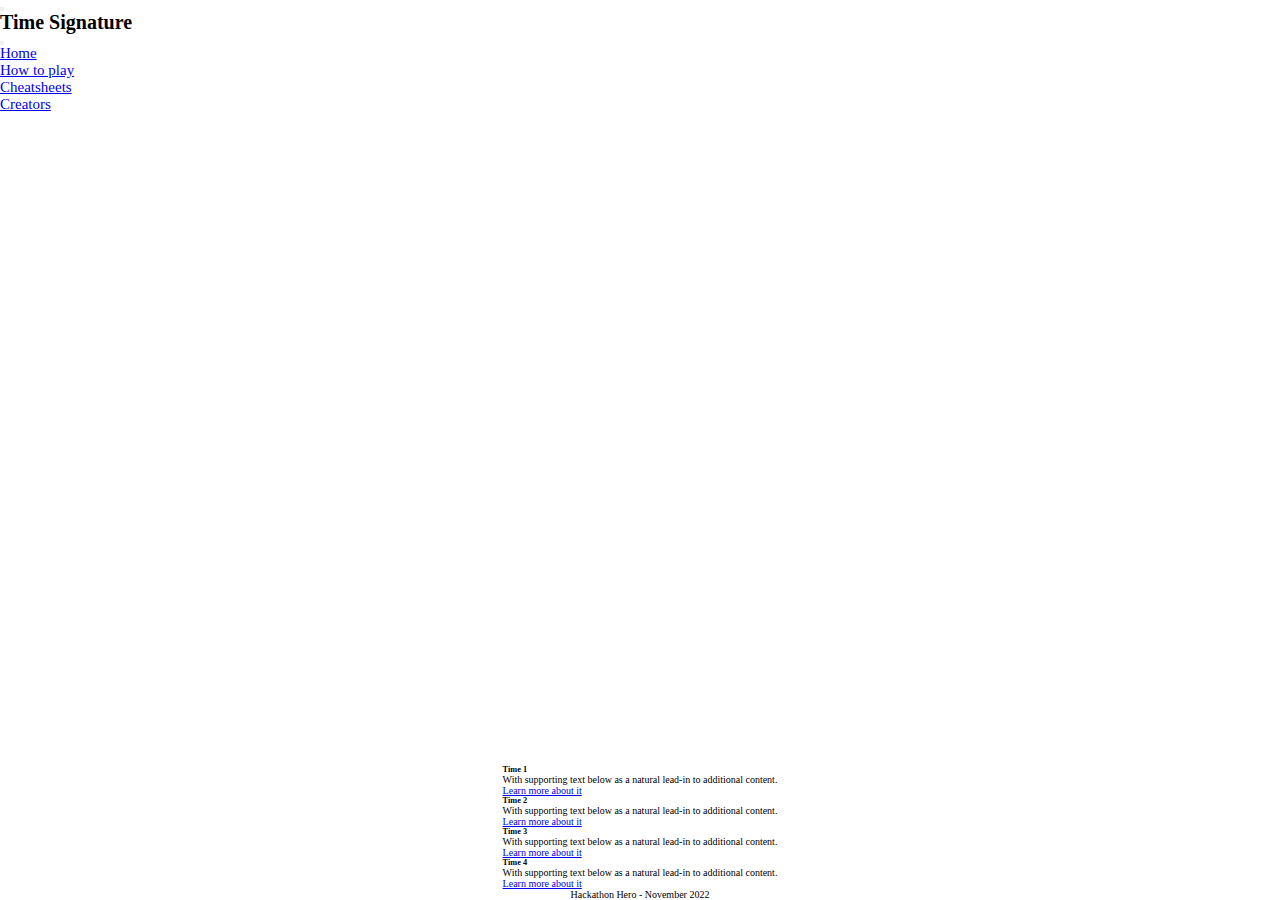
==== cheatsheet.html @ 94d0a2f8 "Merge branch 'main' into js-basic" ====
<!DOCTYPE html>
<html lang="en">

<head>
    <meta charset="UTF-8">
    <meta http-equiv="X-UA-Compatible" content="IE=edge">
    <meta name="viewport" content="width=device-width, initial-scale=1.0">

    <!-- Bootstrap 5 CSS only -->
    <link href="https://cdn.jsdelivr.net/npm/bootstrap@5.2.2/dist/css/bootstrap.min.css" rel="stylesheet"
        integrity="sha384-Zenh87qX5JnK2Jl0vWa8Ck2rdkQ2Bzep5IDxbcnCeuOxjzrPF/et3URy9Bv1WTRi" crossorigin="anonymous">
    <!-- links html to the css file in the assets folder -->
    <link rel="stylesheet" href="/assets/css/style.css">

    <title>Time Signature</title>
</head>

<body>
    <!-- Navbar -->
    <nav class="navbar bg-light fixed-top">
        <div class="container-fluid">
          <button class="navbar-toggler" type="button" data-bs-toggle="offcanvas" data-bs-target="#offcanvasNavbar" aria-controls="offcanvasNavbar">
            <span class="navbar-toggler-icon"></span>
          </button>
          <div class="offcanvas offcanvas-start" tabindex="-1" id="offcanvasNavbar" aria-labelledby="offcanvasNavbarLabel">
            <div class="offcanvas-header">
              <h5 class="offcanvas-title" id="offcanvasNavbarLabel">Time Signature</h5>
              <button type="button" class="btn-close" data-bs-dismiss="offcanvas" aria-label="Close"></button>
            </div>
            <div class="offcanvas-body">
              <ul class="navbar-nav justify-content-end flex-grow-1 pe-3">
                <li class="nav-item">
                  <a class="nav-link active" aria-current="page" href="index.html">Home</a>
                </li>
                <li class="nav-item">
                    <a class="nav-link" href="how-to-play.html">How to play</a>
                  </li>
                <li class="nav-item">
                  <a class="nav-link" href="cheatsheet.html">Cheatsheets</a>
                </li>
                <li class="nav-item push-down d-flex">
                    <a class="nav-link" href="creators.html">Creators</a>
                </li>
              </ul>
            </div>
          </div>
        </div>
      </nav>
      <!-- End of navbar -->

      <!-- Main content -->
      <main>
        <div class="container main-content">
            <div class="row">
                <div class="col-sm-6">
                  <div class="card">
                    <div class="card-body">
                      <h5 class="card-title">Time 1</h5>
                      <p class="card-text">With supporting text below as a natural lead-in to additional content.</p>
                      <a href="#" class="btn btn-primary">Learn more about it</a>
                    </div>
                  </div>
                </div>
                <div class="col-sm-6">
                  <div class="card">
                    <div class="card-body">
                      <h5 class="card-title">Time 2</h5>
                      <p class="card-text">With supporting text below as a natural lead-in to additional content.</p>
                      <a href="#" class="btn btn-primary">Learn more about it</a>
                    </div>
                  </div>
                </div>
              </div>
              <div class="row">
                <div class="col-sm-6">
                  <div class="card">
                    <div class="card-body">
                      <h5 class="card-title">Time 3</h5>
                      <p class="card-text">With supporting text below as a natural lead-in to additional content.</p>
                      <a href="#" class="btn btn-primary">Learn more about it</a>
                    </div>
                  </div>
                </div>
                <div class="col-sm-6">
                  <div class="card">
                    <div class="card-body">
                      <h5 class="card-title">Time 4</h5>
                      <p class="card-text">With supporting text below as a natural lead-in to additional content.</p>
                      <a href="#" class="btn btn-primary">Learn more about it</a>
                    </div>
                  </div>
                </div>
              </div>
        </div>
      </main>
      <!-- End of main content -->

      <!-- Footer -->
      <footer>
        <p>Hackathon Hero - November 2022</p>
      </footer>

    <!-- Bootstrap 5 JavaScript Bundle with Popper -->
    <script src="https://cdn.jsdelivr.net/npm/bootstrap@5.2.2/dist/js/bootstrap.bundle.min.js"
        integrity="sha384-OERcA2EqjJCMA+/3y+gxIOqMEjwtxJY7qPCqsdltbNJuaOe923+mo//f6V8Qbsw3"
        crossorigin="anonymous"></script>
    <!-- links html to js file in assets folder -->
    <script src="/assets/js/script.js"></script>
</body>

</html>
---- assets/css/style.css ----
*,
*::after,
*::before {
    margin: 0;
    padding: 0;
    box-sizing: inherit;
}

html {
    box-sizing: border-box;
    font-size: 62.5%;
}

body {
    display: grid;
    height: 100vh;
    grid-template-rows: 1fr auto;

h2 {
    font-size: 2rem;
    margin: 3rem;
}

.video-container {
    border-radius: 2rem;
    overflow: hidden;
}

.answers-container {
    display: flex;
    flex-wrap: wrap;
    justify-content: center;
    align-items: center;
}

.answer {
    width: 40%;
    padding: 2rem 3rem;
    margin: 2rem;
    font-size: 2rem;
    text-align: center;
    border: 1px solid #000;
    border-radius: 2rem;
    cursor: pointer;
}

.results-screen {
    display: none;
    flex-direction: column;
    justify-content: center;
    align-items: center;
    height: 100vh;
    width: 100vw;
    z-index: 3;
    position: absolute;
    top: 0;
    left: 0;
    background-color: #fff;
}

.results-screen h2 {
    font-size: 4rem;
}

.results-screen h3 {
    font-size: 3rem;
    margin: 2rem;
}

/* Navbar */
.offcanvas-title {
    font-size: 2em;
}

ul.navbar-nav {
    height: 98%;
    font-size: 1.5em;
}

.push-down {
    margin-top: auto;
}

.custom-toggler {
    position: relative;
    width: 50px;
    height: 32px;
}

.custom-toggler * {
    margin: 0;
    padding: 0;
}
.custom-toggler:focus {
    outline: 1px solid grey;
}

.navbar-toggler-clef {
    position: relative;
    padding: 0;
}

.navbar-toggler-clef > img {
    width: 44px;
    margin: 0;
    position: absolute;
    top: -20px;
    left: -22px;
}

.music-sheet {
    --color: rgb(156, 155, 155);
    position: absolute;
    top: -5px;
    left: -8px;
    width: 40px;
    height: 6px;
    border-block: 2px solid var(--color);
}

.music-sheet::before,
.music-sheet::after {
    content: "";
    position: absolute;
    left: 0;
    top: -6px;
    width: 100%;
    height: 2px;
    background-color: var(--color);
}

.music-sheet::after {
    height: 6px;
    background-color: transparent;
    top: 6px;
    border-block: 2px solid var(--color);
}

/* Main content */
main {
    display: grid;
    align-items: center;
    justify-content: center;
}

#play {
    width: 100%;
    margin: 1em auto;
}

/* Footer */
footer {
    text-align: center;
}

#pause-play {
    width: 50px;
    height: 50px;
    border-radius: 50%;
}
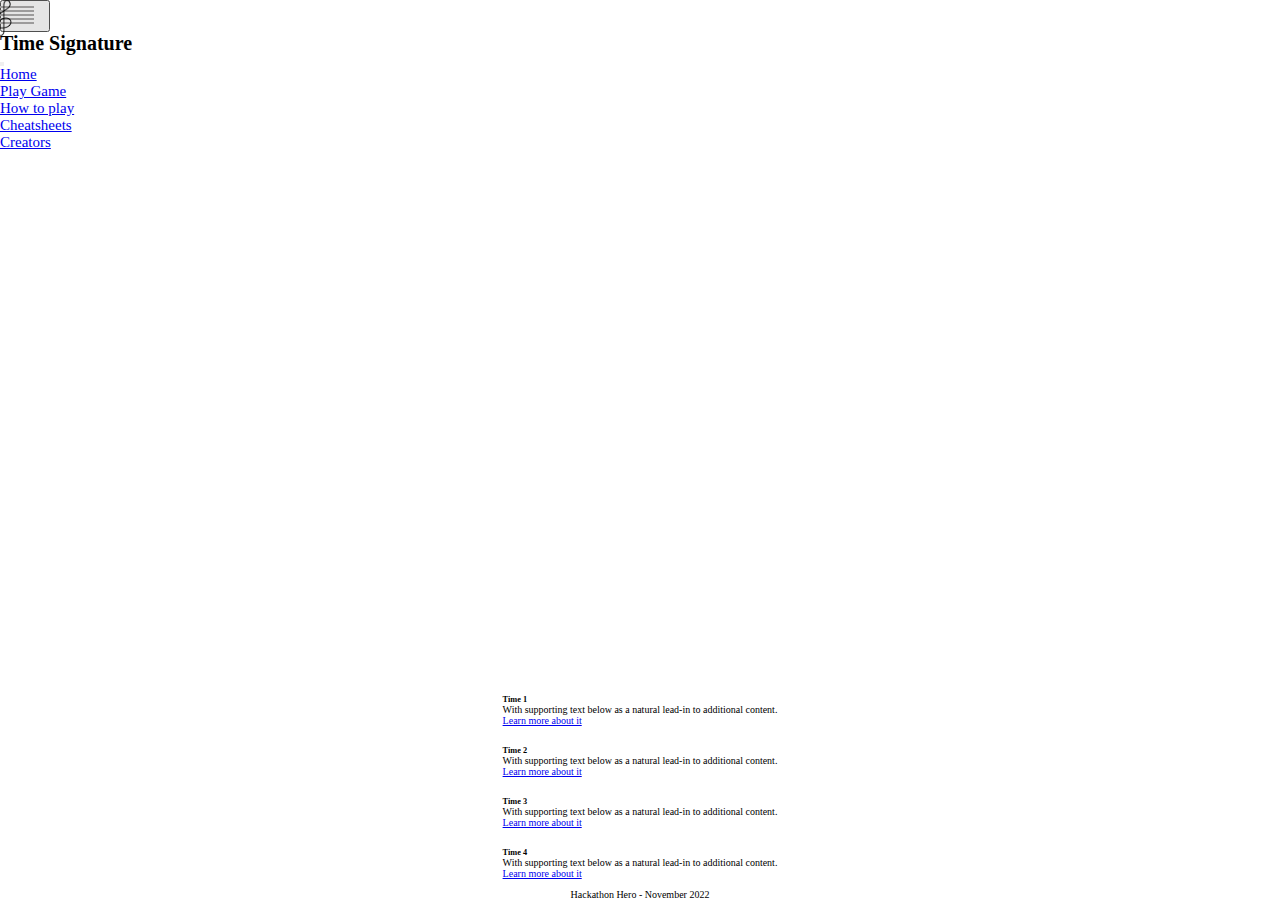
==== commit 02ecd50a: "Merge pull request #31 from AwsSG/fix-style" ====
--- a/cheatsheet.html
+++ b/cheatsheet.html
@@ -19,8 +19,11 @@
     <!-- Navbar -->
     <nav class="navbar bg-light fixed-top">
         <div class="container-fluid">
-          <button class="navbar-toggler" type="button" data-bs-toggle="offcanvas" data-bs-target="#offcanvasNavbar" aria-controls="offcanvasNavbar">
-            <span class="navbar-toggler-icon"></span>
+          <button class="btn custom-toggler" type="button" data-bs-toggle="offcanvas" data-bs-target="#offcanvasNavbar" aria-controls="offcanvasNavbar">
+            <div class="navbar-toggler-clef">
+              <span class="music-sheet"></span>
+              <img src="assets/icons/treble-clef.png" alt="Treble celf icon">
+            </div>   
           </button>
           <div class="offcanvas offcanvas-start" tabindex="-1" id="offcanvasNavbar" aria-labelledby="offcanvasNavbarLabel">
             <div class="offcanvas-header">
@@ -30,18 +33,21 @@
             <div class="offcanvas-body">
               <ul class="navbar-nav justify-content-end flex-grow-1 pe-3">
                 <li class="nav-item">
-                  <a class="nav-link active" aria-current="page" href="index.html">Home</a>
+                    <a class="nav-link" aria-current="page" href="index.html">Home</a>
                 </li>
                 <li class="nav-item">
-                    <a class="nav-link" href="how-to-play.html">How to play</a>
+                    <a class="nav-link"  href="game.html">Play Game</a>
                   </li>
                 <li class="nav-item">
-                  <a class="nav-link" href="cheatsheet.html">Cheatsheets</a>
+                    <a class="nav-link" href="how-to-play.html">How to play</a>
+                </li>
+                <li class="nav-item">
+                    <a class="nav-link active" href="cheatsheet.html">Cheatsheets</a>
                 </li>
                 <li class="nav-item push-down d-flex">
                     <a class="nav-link" href="creators.html">Creators</a>
                 </li>
-              </ul>
+            </ul>
             </div>
           </div>
         </div>
--- a/assets/css/style.css
+++ b/assets/css/style.css
@@ -15,6 +15,14 @@
     display: grid;
     height: 100vh;
     grid-template-rows: 1fr auto;
+}
+
+.game-container {
+    display: flex;
+    flex-direction: column;
+    justify-content: center;
+    align-items: center;
+}
 
 h2 {
     font-size: 2rem;
@@ -67,6 +75,20 @@
     margin: 2rem;
 }
 
+
+/* -------------------------------- css styling for cards */
+
+.card {
+    padding: 1em;
+    min-width: 200px;
+}
+
+.creators-cards > div.card {
+    width: minmax(12em, 400px);
+    overflow: hidden;
+}
+
+
 /* Navbar */
 .offcanvas-title {
     font-size: 2em;
@@ -111,7 +133,7 @@
 .music-sheet {
     --color: rgb(156, 155, 155);
     position: absolute;
-    top: -5px;
+    top: -6px;
     left: -8px;
     width: 40px;
     height: 6px;
@@ -138,13 +160,20 @@
 
 /* Main content */
 main {
+    width: 90%;
+    margin: 0 auto;
     display: grid;
     align-items: center;
     justify-content: center;
 }
 
+.main-content {
+    max-width: 100%;
+}
+
 #play {
     width: 100%;
+    max-width: 200px;
     margin: 1em auto;
 }
 
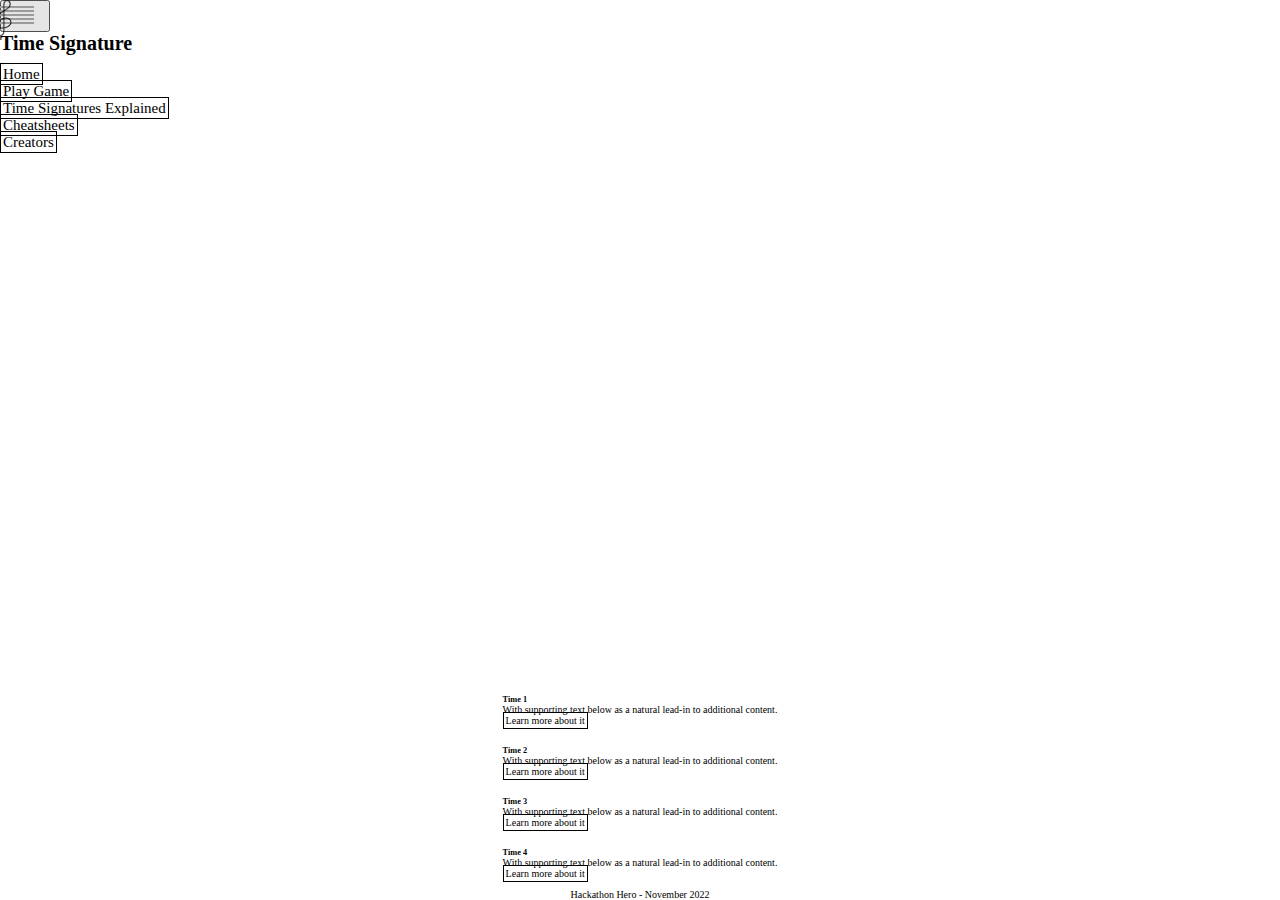
==== commit 24a96a75: "Fix time signatures explained link" ====
--- a/cheatsheet.html
+++ b/cheatsheet.html
@@ -39,7 +39,7 @@
                     <a class="nav-link"  href="game.html">Play Game</a>
                   </li>
                 <li class="nav-item">
-                    <a class="nav-link" href="how-to-play.html">How to play</a>
+                    <a class="nav-link" href="explanation.html">Time Signatures Explained</a>
                 </li>
                 <li class="nav-item">
                     <a class="nav-link active" href="cheatsheet.html">Cheatsheets</a>
--- a/assets/css/style.css
+++ b/assets/css/style.css
@@ -27,6 +27,13 @@
 h2 {
     font-size: 2rem;
     margin: 3rem;
+}
+
+#questions-count {
+    position: absolute;
+    top: 100px;
+    right: 100px;
+    font-size: 3em;
 }
 
 .video-container {
@@ -78,6 +85,15 @@
 
 /* -------------------------------- css styling for cards */
 
+a {
+    text-decoration: none;
+    color: black;
+    border: 1px solid black;
+    padding: 2px;
+}
+
+/* -------------------------------- css styling for cards */
+
 .card {
     padding: 1em;
     min-width: 200px;
@@ -89,7 +105,7 @@
 }
 
 
-/* Navbar */
+/* -------------------------------- Navbar */
 .offcanvas-title {
     font-size: 2em;
 }
@@ -158,7 +174,7 @@
     border-block: 2px solid var(--color);
 }
 
-/* Main content */
+/* -------------------------------- Main content */
 main {
     width: 90%;
     margin: 0 auto;
@@ -177,7 +193,14 @@
     margin: 1em auto;
 }
 
-/* Footer */
+/* -------------------------------- music banner image */
+
+.backg-img {
+    background-image: url('/assets/images/music-banner.jpg') repeat;
+    min-height: 100%;
+}
+
+/* -------------------------------- Footer */
 footer {
     text-align: center;
 }
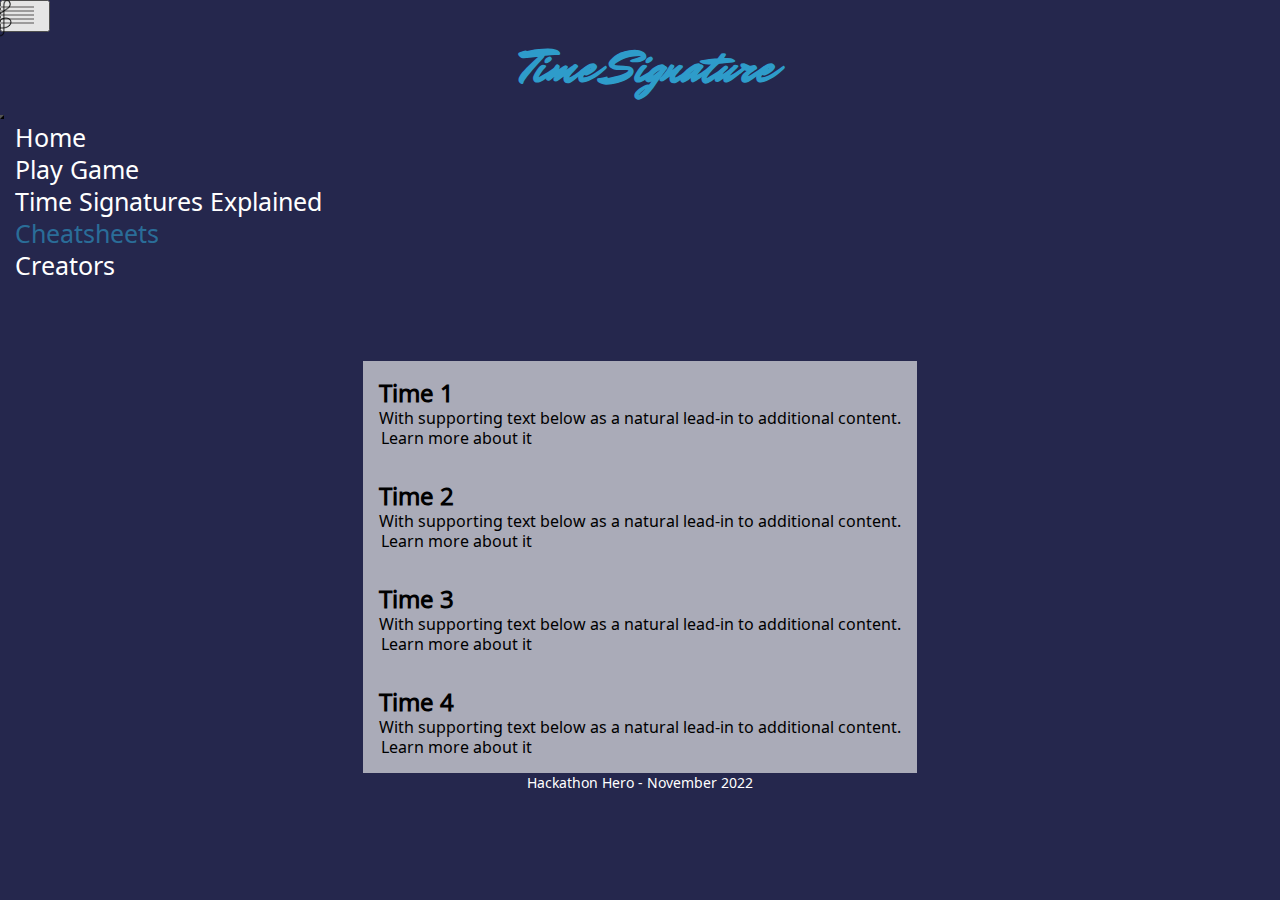
==== commit 581482bc: "Merge branch 'main' into jack" ====
--- a/cheatsheet.html
+++ b/cheatsheet.html
@@ -10,7 +10,7 @@
     <link href="https://cdn.jsdelivr.net/npm/bootstrap@5.2.2/dist/css/bootstrap.min.css" rel="stylesheet"
         integrity="sha384-Zenh87qX5JnK2Jl0vWa8Ck2rdkQ2Bzep5IDxbcnCeuOxjzrPF/et3URy9Bv1WTRi" crossorigin="anonymous">
     <!-- links html to the css file in the assets folder -->
-    <link rel="stylesheet" href="/assets/css/style.css">
+    <link rel="stylesheet" href="assets/css/style.css">
 
     <title>Time Signature</title>
 </head>
--- a/assets/css/style.css
+++ b/assets/css/style.css
@@ -1,3 +1,5 @@
+@import url(https://fonts.googleapis.com/css2?family=Great+Vibes&family=Mr+Dafoe&family=Noto+Sans+Mende+Kikakui&display=swap);
+
 *,
 *::after,
 *::before {
@@ -8,13 +10,31 @@
 
 html {
     box-sizing: border-box;
-    font-size: 62.5%;
 }
 
 body {
-    display: grid;
-    height: 100vh;
-    grid-template-rows: 1fr auto;
+    min-height: 100vh;
+    background-color: #25274D;
+    font-family: 'Noto Sans Mende Kikakui', sans-serif;
+}
+
+h1 {
+    font-family: 'Mr Dafoe', 'Great Views';
+    color: #2e9cca;
+    font-size: 4em;
+    text-align: center;
+}
+
+h2 {
+    color: #fff;
+    font-family: 'Noto Sans Mende Kikakui', sans-serif;
+}
+
+.starter-text {
+    color: #fff;
+    font-size: 1.3em;
+    padding: 10px 0 10px 0;
+    text-align: center;
 }
 
 .game-container {
@@ -25,70 +45,145 @@
 }
 
 h2 {
-    font-size: 2rem;
+    font-size: 1.8em;
     margin: 3rem;
 }
 
+/* -------------------------------- css styling for game page */
+
 #questions-count {
+    width: 80%;
+    margin-top: 60px;
+    margin-bottom: 20px;
+    font-size: 1.5em;
+    text-align: right;
+    color: white;
+}
+
+#flip-container {
+    width: 98vw;
+    position: relative;
+    text-align: center;
+}
+
+#flipcard {
+    width: 500px;
+    max-width: 98vw;
+    height: 50%;
+    background-color: white;
+    border: 1px solid grey;
+    border-radius: 2rem;
+    padding: 1em;
+    margin: 10px auto;
     position: absolute;
-    top: 100px;
-    right: 100px;
-    font-size: 3em;
-}
-
-.video-container {
+    inset: 0;
+    transform: rotateY(90deg);
+}
+
+#flipcard > h1 {
+    font-family: 'Noto Sans Mende Kikakui', sans-serif;
+    font-size: 2em;
+}
+#flip-container.correct > #flipcard {
+    border: 3px solid limegreen;
+}
+
+#flip-container.correct h1 {
+    color: limegreen;
+}
+
+#flip-container.incorrect > #flipcard {
+    border: 3px solid rgb(235, 30, 64);
+}
+
+#flip-container.incorrect h1 {
+    color: rgb(235, 30, 64);
+}
+
+#flipcard > hr {
+    margin: 2em 1em;
+}
+
+.flip > div:first-child {
+    animation: flip-in 1s 1s ease-in forwards;
+}
+
+#flip-front {
+    height: fit-content;
+    min-height: 200px;
+    width: 500px;
+    max-width: 98vw;
+    margin: 0 auto;
     border-radius: 2rem;
     overflow: hidden;
+    transform: rotateY(0deg);
+    border: 2px solid #fff;
+}
+
+.flip > div:nth-child(2) {
+    animation: flip-out 1s ease-in forwards;
+}
+
+@keyframes flip-in {
+    from {
+        transform: rotateY(90deg);
+    }
+    to {
+        transform: rotateY(0);
+    }
+}
+
+@keyframes flip-out {
+    from {
+        transform: rotateY(0);
+    }
+    to {
+        transform: rotateY(90deg);
+    }
 }
 
 .answers-container {
+    max-width: 100vw;
     display: flex;
     flex-wrap: wrap;
     justify-content: center;
     align-items: center;
+    margin-top: 1em;
 }
 
 .answer {
-    width: 40%;
-    padding: 2rem 3rem;
-    margin: 2rem;
-    font-size: 2rem;
+    background-color: #fff;
+    font-family: 'Noto Sans Mende Kikakui', sans-serif;
+    font-size: 1.8em;
+    width: 35%;
+    padding: 0.8em;
+    margin: .5em 1em;
     text-align: center;
     border: 1px solid #000;
-    border-radius: 2rem;
+    border-radius: .8em;
     cursor: pointer;
+}
+
+.answer:hover {
+    background-color: #25274D;
+    border: #fff 1px solid;
+    color: #fff;
+    transition: 250ms;
+    transform: scale(1.1);
 }
 
 .results-screen {
     display: none;
-    flex-direction: column;
-    justify-content: center;
-    align-items: center;
-    height: 100vh;
-    width: 100vw;
-    z-index: 3;
-    position: absolute;
-    top: 0;
-    left: 0;
-    background-color: #fff;
-}
-
-.results-screen h2 {
-    font-size: 4rem;
-}
-
-.results-screen h3 {
-    font-size: 3rem;
-    margin: 2rem;
-}
-
+    color: #fff;
+    font-size: 1.8em;
+    margin: 1em;
+}
 
 /* -------------------------------- css styling for cards */
 
 a {
     text-decoration: none;
     color: black;
-    border: 1px solid black;
     padding: 2px;
 }
 
@@ -96,7 +191,25 @@
 
 .card {
     padding: 1em;
-    min-width: 200px;
+    min-width: 300px;
+    background-color: #aaabb8;
+}
+
+.card-title {
+    color: #000;
+    font-size: 1.8em;
+}
+
+h5.card-title {
+    font-size: 1.5em;
+}
+
+#main-text {
+    background-color: #fff;
+}
+
+.card-text {
+    color: #000;
 }
 
 .creators-cards > div.card {
@@ -104,10 +217,44 @@
     overflow: hidden;
 }
 
-
 /* -------------------------------- Navbar */
 .offcanvas-title {
-    font-size: 2em;
+    font-size: 3em;
+    font-family: 'Mr Dafoe', 'Great Views';
+    color: #2e9cca;
+    text-align: center;
+    padding-left: 15px;
+}
+
+.offcanvas-body {
+    background-color: #25274D;
+}
+
+.offcanvas-header {
+    background-color: #25274D;
+}
+
+.offcanvas-header > button.btn-close {
+    font-size: 1.8em;
+    font-weight: bold;
+    color: #fff;
+    background-image: none;
+}
+
+.nav-link {
+    color: #fff;
+    font-size: 25px;
+    padding: 30px 15px 30px 15px;
+    font-family: 'Noto Sans Mende Kikakui', sans-serif;
+}
+
+.navbar-nav .nav-link.active {
+    color: #2e9cca;
+    opacity: .6;
+}
+
+.navbar-nav .nav-link:hover {
+    color: #2e9cca;
 }
 
 ul.navbar-nav {
@@ -177,20 +324,80 @@
 /* -------------------------------- Main content */
 main {
     width: 90%;
+    max-width: 800px;
     margin: 0 auto;
+    margin-top: 30px;
     display: grid;
     align-items: center;
     justify-content: center;
 }
 
 .main-content {
+    margin-top: 50px;
     max-width: 100%;
-}
-
-#play {
-    width: 100%;
-    max-width: 200px;
+    display: flex;
+    flex-direction: column;
+    align-items: center;
+    justify-content: center;
+}
+
+#explination-layout {
+    display: flex;
+}
+
+#play-layout {
+    text-align: center;
+}
+
+#play,
+#next,
+#play-again {
+    width: 200px;
     margin: 1em auto;
+    background-color: #fff;
+    color: #000;
+    font-size: 1.5em;
+    padding: 15px;
+    transition: 250ms;
+}
+
+#play:hover,
+#play:focus,
+#next:hover,
+#next:focus,
+#play-again:hover,
+#play-again:focus {
+    margin: 1em auto;
+    padding: 15px;
+    transition: 250ms;
+    background-color: #25274D;
+    border: #fff 1px solid;
+    color: #fff;
+    transform: scale(1.1);
+}
+
+#next,
+#play-again {
+    font-size: 1.3em;
+}
+
+.final {
+    display: none;
+}
+
+#final-score {
+    font-size: 1.5em;
+    color: #000;
+}
+
+#click-here {
+    text-decoration: underline;
+    color: #fff;
+}
+
+#click-here:hover {
+    text-decoration: none;
+    color: #fff;
 }
 
 /* -------------------------------- music banner image */
@@ -203,6 +410,12 @@
 /* -------------------------------- Footer */
 footer {
     text-align: center;
+    background-color: #25274D;
+}
+
+footer > p {
+    font-size: 0.9em;
+    color: #fff;
 }
 
 #pause-play {
@@ -211,3 +424,22 @@
     border-radius: 50%;
 }
 
+/* -------------------------------- Creator page */
+
+#creator-layout {
+    padding: 100px 0 50px 0;
+}
+
+.creator-text {
+    color: #fff;
+}
+
+/* -------------------------------- Media Queries */
+
+@media screen and (max-width: 400px) {
+    .answer {
+        width: 80%;
+        margin: 5px;
+  }
+}
+
